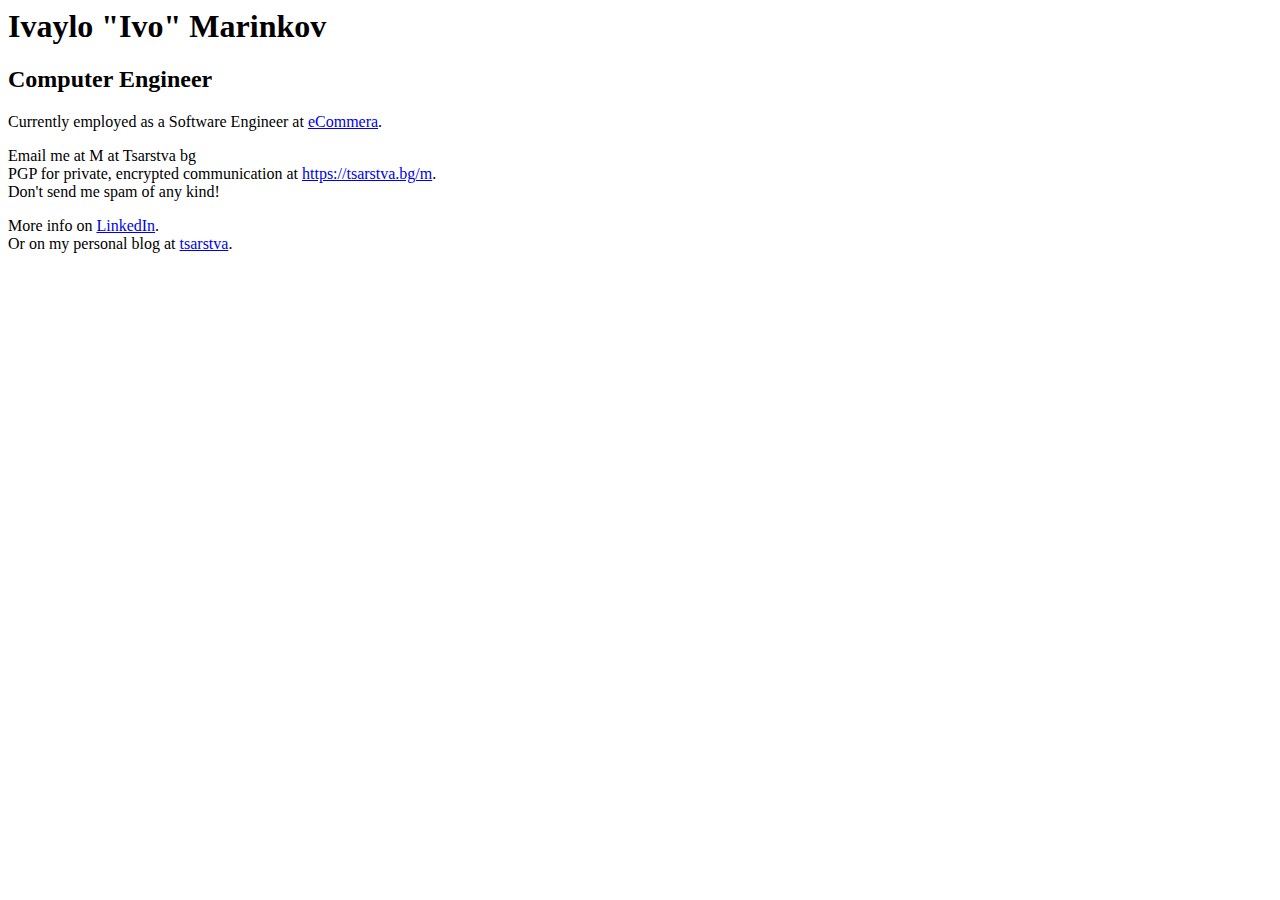
==== index.html @ a52d45b1 "Create index.html" ====
<html>
	<head>
		<title>Ivaylo "Ivo" Marinkov</title>
	</head>
	<body>
	<p>
		<h1>Ivaylo "Ivo" Marinkov</h1>
		<h2>Computer Engineer</h2>
	</p>
	<p>
		Currently employed as a Software Engineer at <a href="http://www.ecommera.com">eCommera</a>.
	</p>
	<p>
		Email me at M at Tsarstva bg<br />
                PGP for private, encrypted communication at <a href="https://tsarstva.bg/m">https://tsarstva.bg/m</a>.<br />
		Don't send me spam of any kind!
        </p>
        <p>
                More info on <a href="https://linkedin.com/in/marinkov">LinkedIn</a>.<br />
		Or on my personal blog at <a href="https://tsarstva.bg/sh">tsarstva</a>.
	</p>
  </body>
</html>
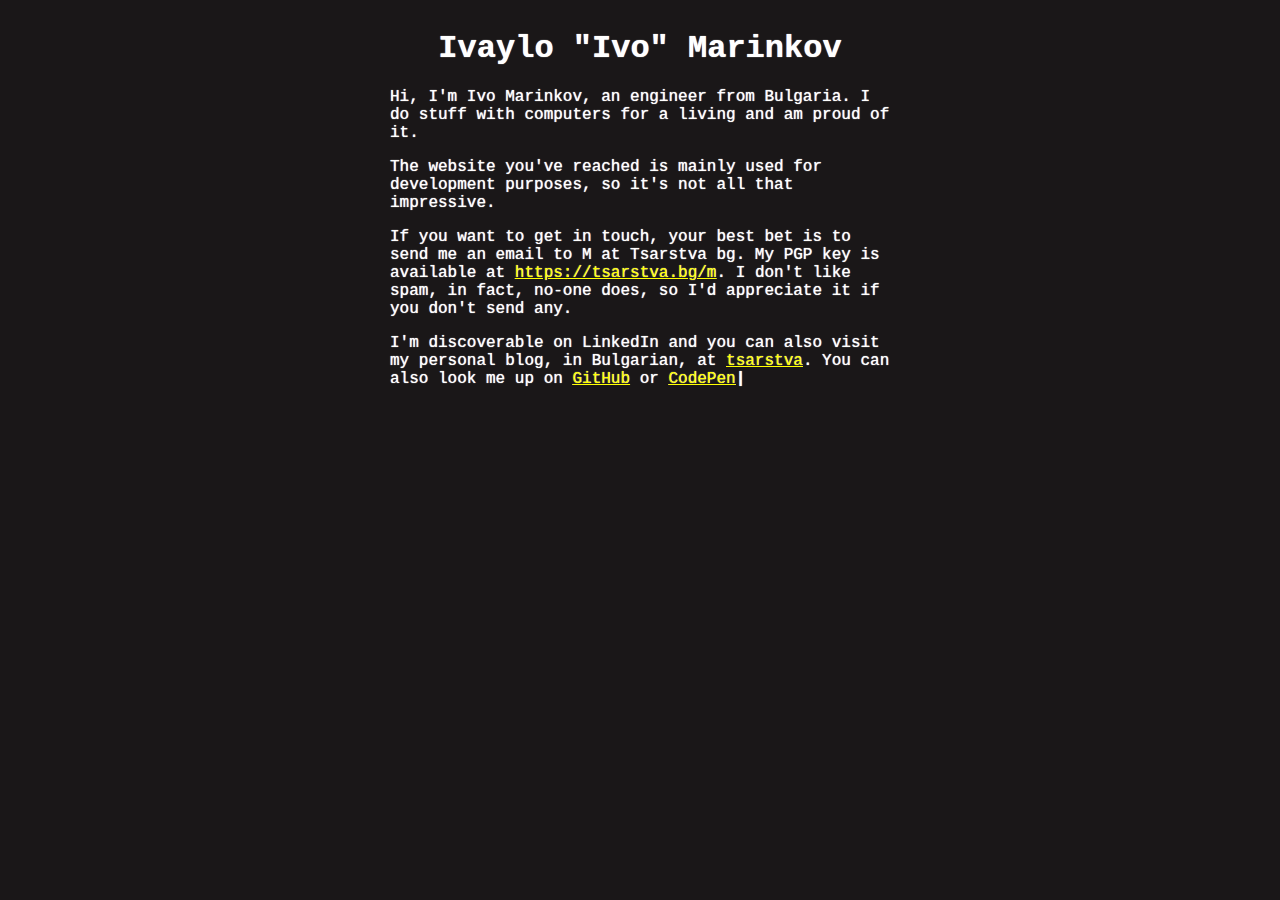
==== commit 1fd05877: "Updated site" ====
--- a/index.html
+++ b/index.html
@@ -1,23 +1,26 @@
 <html>
-	<head>
-		<title>Ivaylo "Ivo" Marinkov</title>
-	</head>
-	<body>
-	<p>
-		<h1>Ivaylo "Ivo" Marinkov</h1>
-		<h2>Computer Engineer</h2>
-	</p>
-	<p>
-		Currently employed as a Software Engineer at <a href="http://www.ecommera.com">eCommera</a>.
-	</p>
-	<p>
-		Email me at M at Tsarstva bg<br />
-                PGP for private, encrypted communication at <a href="https://tsarstva.bg/m">https://tsarstva.bg/m</a>.<br />
-		Don't send me spam of any kind!
-        </p>
-        <p>
-                More info on <a href="https://linkedin.com/in/marinkov">LinkedIn</a>.<br />
-		Or on my personal blog at <a href="https://tsarstva.bg/sh">tsarstva</a>.
-	</p>
-  </body>
+    <head>
+        <meta name=viewport content="width=device-width, initial-scale=1">
+        <link rel="stylesheet" href="style.css" />
+        <title>Ivaylo "Ivo" Marinkov</title>
+    </head>
+    <body>
+        <div class="container">
+            <p>
+                <h1>Ivaylo "Ivo" Marinkov</h1>
+            </p>
+            <p>
+                Hi, I'm Ivo Marinkov, an engineer from Bulgaria. I do stuff with computers for a living and am proud of it.
+            </p>
+            <p>
+                The website you've reached is mainly used for development purposes, so it's not all that impressive.
+            </p>
+            <p>
+                If you want to get in touch, your best bet is to send me an email to M at Tsarstva bg. My PGP key is available at <a href="https://tsarstva.bg/m">https://tsarstva.bg/m</a>. I don't like spam, in fact, no-one does, so I'd appreciate it if you don't send any.
+            </p>
+            <p>
+                I'm discoverable on LinkedIn and you can also visit my personal blog, in Bulgarian, at <a href="https://tsarstva.bg/sh">tsarstva</a>. You can also look me up on <a href="https://www.github.com/ivaivalous">GitHub</a> or <a href="https://codepen.io/ivaivalous">CodePen</a><span class="cursor">|</span>
+            </p>
+        </div>
+    </body>
 </html>
--- a/style.css
+++ b/style.css
@@ -0,0 +1,31 @@
+body {
+    background-color: #1A1718;
+    color: #fff;
+    font-family: "Courier New", Courier, monospace;
+    text-shadow: 0 0 1px #fff;
+}
+
+a {
+    color: yellow;
+}
+
+h1 {
+    text-align: center;
+}
+
+.container {
+    max-width: 500px;
+    margin: 30px auto;
+}
+
+.cursor {
+  animation: blinkie 1s linear infinite;
+  font-weight: bold;
+}
+
+@keyframes blinkie {  
+  50% {
+    opacity: 0;
+  }
+}
+
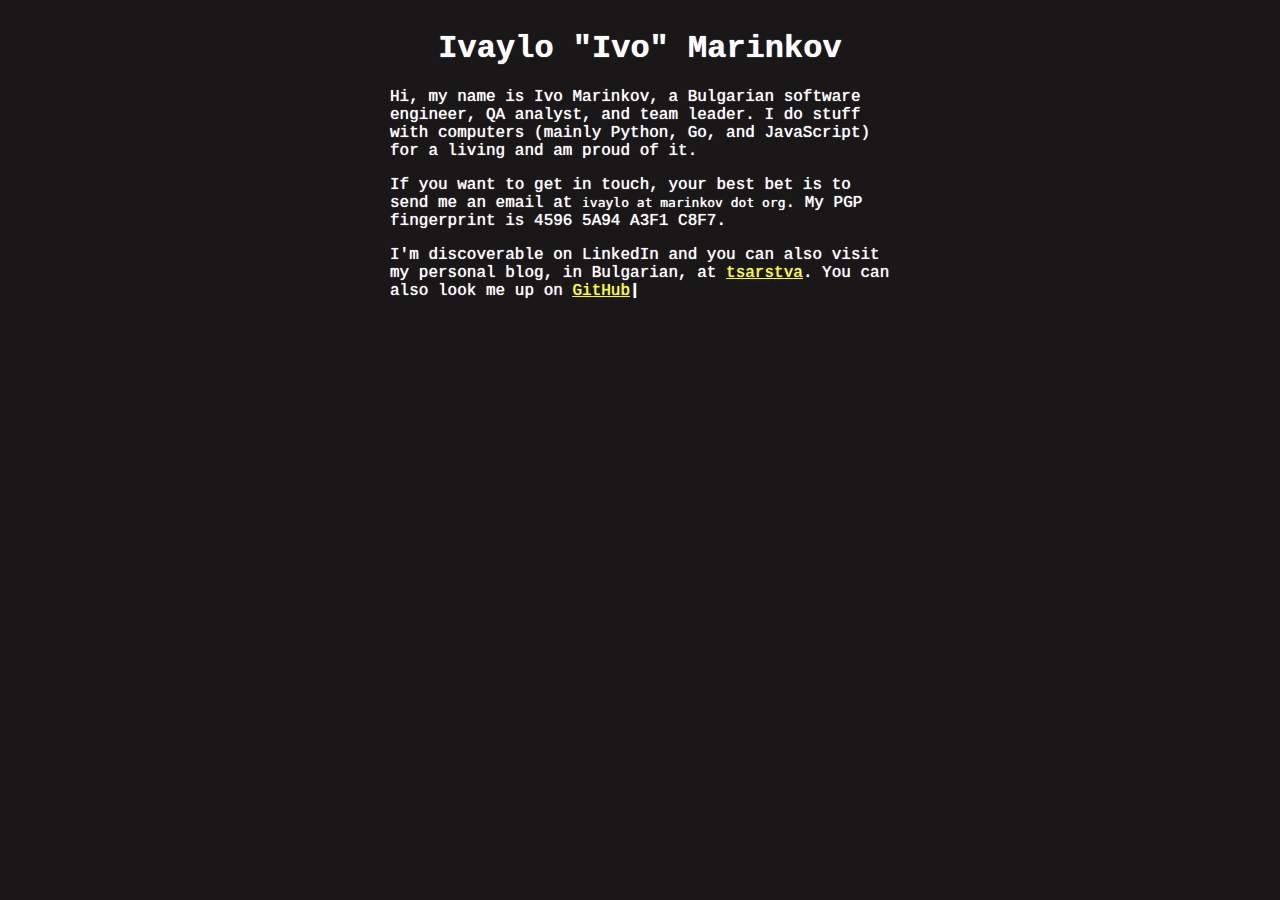
==== commit 0d502549: "Update index.html" ====
--- a/index.html
+++ b/index.html
@@ -2,6 +2,7 @@
     <head>
         <meta name=viewport content="width=device-width, initial-scale=1">
         <link rel="stylesheet" href="style.css" />
+        <meta charset="UTF-8">
         <title>Ivaylo "Ivo" Marinkov</title>
     </head>
     <body>
@@ -10,16 +11,15 @@
                 <h1>Ivaylo "Ivo" Marinkov</h1>
             </p>
             <p>
-                Hi, I'm Ivo Marinkov, an engineer from Bulgaria. I do stuff with computers for a living and am proud of it.
+                Hi, my name is Ivo Marinkov, a Bulgarian software engineer, QA analyst, and team leader.
+                I do stuff with computers (mainly Python, Go, and JavaScript) for a living and am proud of it.
             </p>
             <p>
-                The website you've reached is mainly used for development purposes, so it's not all that impressive.
+                If you want to get in touch, your best bet is to send me an email at <code>ivaylo аt marinkov dоt org</code>.
+                My PGP fingerprint is 4596 5A94 A3F1 C8F7.
             </p>
             <p>
-                If you want to get in touch, your best bet is to send me an email to M at Tsarstva bg. My PGP key is available at <a href="https://tsarstva.bg/m">https://tsarstva.bg/m</a>. I don't like spam, in fact, no-one does, so I'd appreciate it if you don't send any.
-            </p>
-            <p>
-                I'm discoverable on LinkedIn and you can also visit my personal blog, in Bulgarian, at <a href="https://tsarstva.bg/sh">tsarstva</a>. You can also look me up on <a href="https://www.github.com/ivaivalous">GitHub</a> or <a href="https://codepen.io/ivaivalous">CodePen</a><span class="cursor">|</span>
+                I'm discoverable on LinkedIn and you can also visit my personal blog, in Bulgarian, at <a href="https://tsarstva.bg/sh">tsarstva</a>. You can also look me up on <a href="https://www.github.com/ivaivalous">GitHub</a><span class="cursor">|</span>
             </p>
         </div>
     </body>
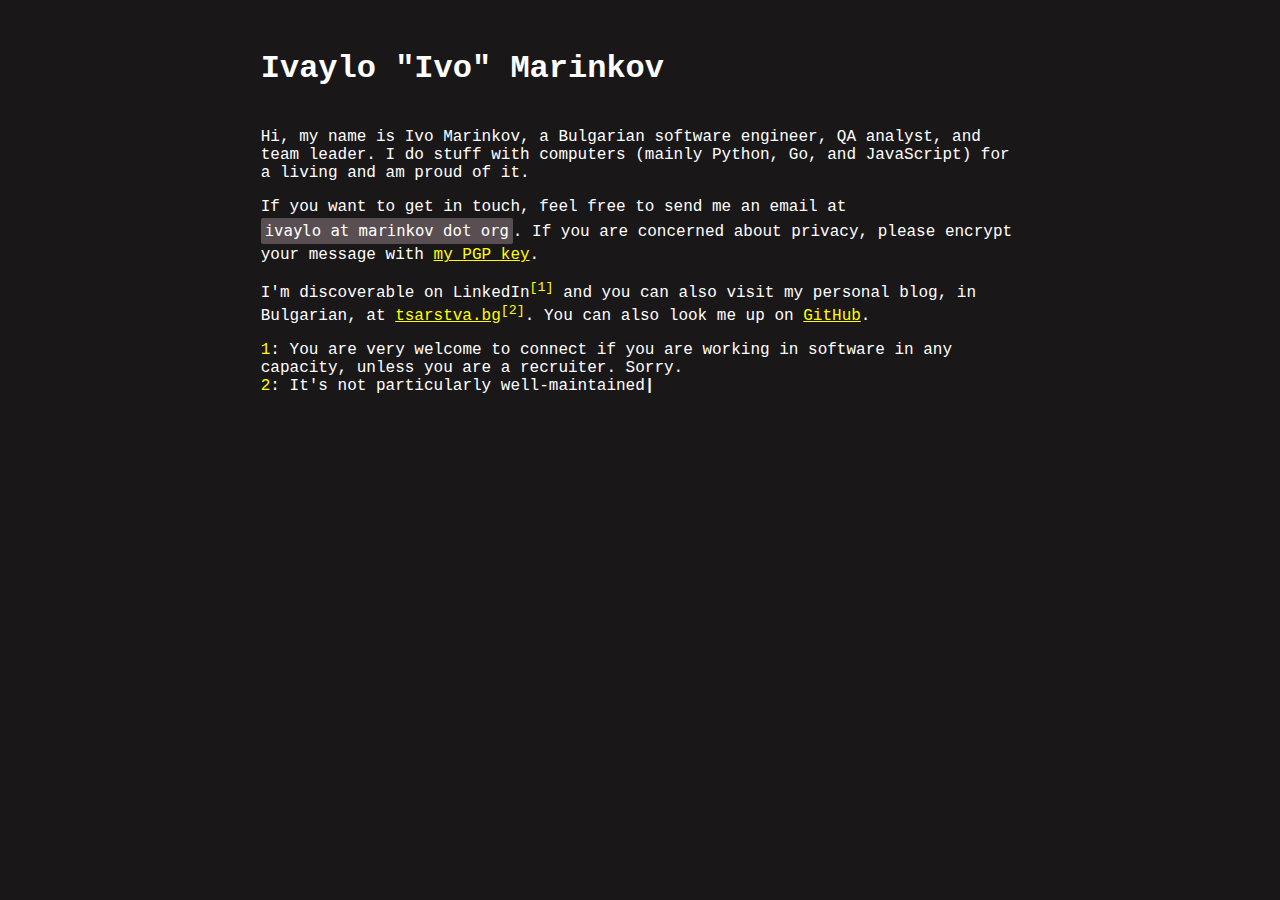
==== commit cbfa31ce: "Update data and styling" ====
--- a/index.html
+++ b/index.html
@@ -11,15 +11,33 @@
                 <h1>Ivaylo "Ivo" Marinkov</h1>
             </p>
             <p>
-                Hi, my name is Ivo Marinkov, a Bulgarian software engineer, QA analyst, and team leader.
-                I do stuff with computers (mainly Python, Go, and JavaScript) for a living and am proud of it.
+                Hi, my name is Ivo Marinkov, a Bulgarian software engineer,
+                QA analyst, and team leader. I do stuff with computers (mainly
+                Python, Go, and JavaScript) for a living and am proud of it.
             </p>
             <p>
-                If you want to get in touch, your best bet is to send me an email at <code>ivaylo аt marinkov dоt org</code>.
-                My PGP fingerprint is 4596 5A94 A3F1 C8F7.
+                If you want to get in touch, feel free to send me an
+                email at <code>ivaylo аt marinkov dоt org</code>.
+                If you are concerned about privacy, please encrypt your
+                message with
+                <a href="https://ivo.qa/igm.asc">my PGP key</a>.
             </p>
             <p>
-                I'm discoverable on LinkedIn and you can also visit my personal blog, in Bulgarian, at <a href="https://tsarstva.bg/sh">tsarstva</a>. You can also look me up on <a href="https://www.github.com/ivaivalous">GitHub</a><span class="cursor">|</span>
+                I'm discoverable on
+                LinkedIn<sup><a class="note" href="#linkedin">[1]</a></sup>
+                and you can also visit my personal blog, in Bulgarian, at
+                <a href="https://tsarstva.bg/sh">tsarstva.bg</a><sup><a
+                    class="note" href="#blog">[2]</a></sup>.
+                You can also look me up on
+                <a href="https://www.github.com/ivaivalous">
+                GitHub</a>.
+            </p>
+            <p>
+                <a name="linkedin">1</a>: You are very welcome to connect if
+                you are working in software in any capacity, unless you are
+                a recruiter. Sorry.<br />
+                <a name="blog">2</a>: It's not particularly
+                well-maintained<span class="cursor">|</span>
             </p>
         </div>
     </body>
--- a/style.css
+++ b/style.css
@@ -2,19 +2,27 @@
     background-color: #1A1718;
     color: #fff;
     font-family: "Courier New", Courier, monospace;
-    text-shadow: 0 0 1px #fff;
 }
 
 a {
     color: yellow;
 }
 
+a.note {
+  text-decoration: none;
+}
+
 h1 {
-    text-align: center;
+    text-align: left;
+    padding: 20px 0;
+}
+
+p {
+  text-align: left;
 }
 
 .container {
-    max-width: 500px;
+    max-width: 79ch;
     margin: 30px auto;
 }
 
@@ -29,3 +37,11 @@
   }
 }
 
+code {
+  display: inline-block;
+  font-size: 1.2em;
+  background-color: #594F52;
+  border-radius: 2px;
+  padding: 4px;
+  margin: 2px 0px;
+}
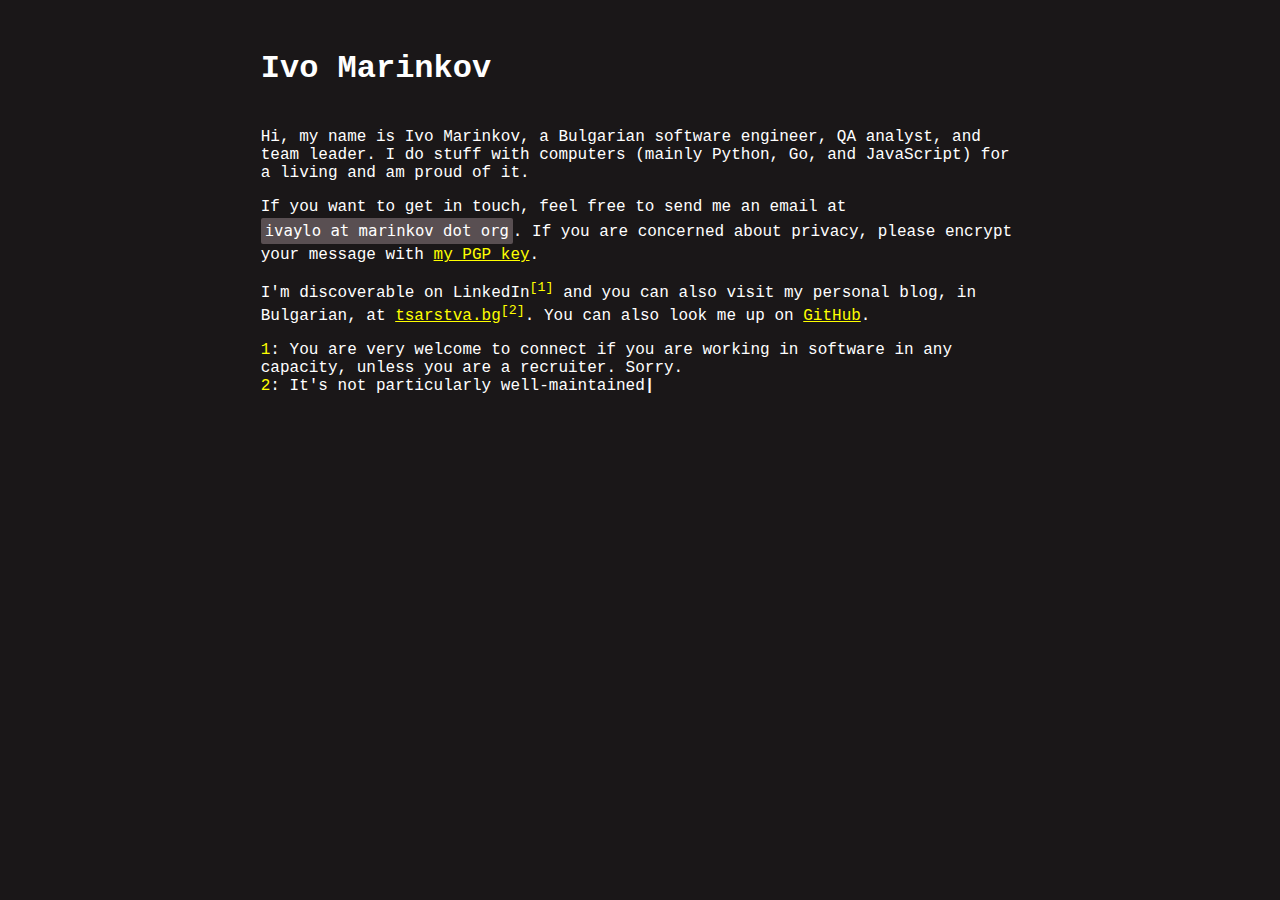
==== commit 703dbc3f: "Update index.html" ====
--- a/index.html
+++ b/index.html
@@ -3,12 +3,12 @@
         <meta name=viewport content="width=device-width, initial-scale=1">
         <link rel="stylesheet" href="style.css" />
         <meta charset="UTF-8">
-        <title>Ivaylo "Ivo" Marinkov</title>
+        <title>Ivo Marinkov</title>
     </head>
     <body>
         <div class="container">
             <p>
-                <h1>Ivaylo "Ivo" Marinkov</h1>
+                <h1>Ivo Marinkov</h1>
             </p>
             <p>
                 Hi, my name is Ivo Marinkov, a Bulgarian software engineer,
